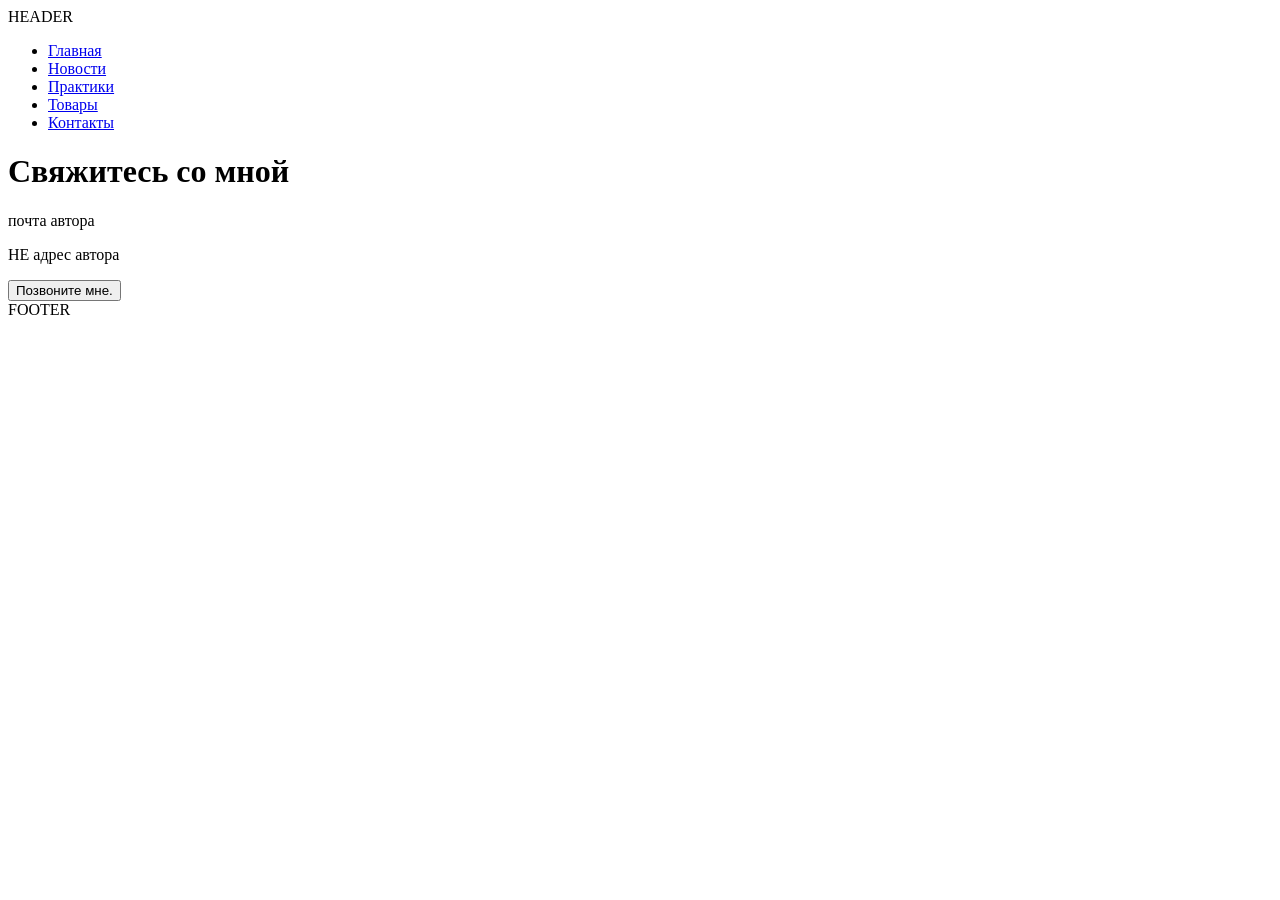
==== contacts.html @ 6ee75f73 "feat: add news.html, goods.html, contacts.html" ====
<!DOCTYPE html>
<html lang="ru">
    <!--HEAD-->
    <head>
        <meta charset="UTF-8">
        <meta name="viewport" content="width=device-width, initial-scale=1.0">
        <title>Контакты - Faymen</title>
        <meta name="describtion" content="Контакты автора">
        <link rel="icon" href="assets/" type="image/x-icon">
        <link rel="stylesheet" href="styles.css">
        <script scr="main.js" defer></script>
    </head>
    <!--BODY-->
    <body>
        <div id="header">HEADER</div>

        <div id="menu">
            <ul>
                <li><a href="index.html">Главная</a></li>
                <li><a href="news.html">Новости</a></li>
                <li><a href="practices.html">Практики</a></li>
                <li><a href="goods.html">Товары</a></li>
                <li><a href="contacts.html">Контакты</a></li>
            </ul>
        </div>

        <div id="content">
            <h1>Свяжитесь со мной</h1>
            <div>
                <p>почта автора</p>
                <p>НЕ адрес автора</p>
                <button>Позвоните мне.</button>
            </div>
        </div>

        <div id="footer">FOOTER</div>
    </body>

</html>
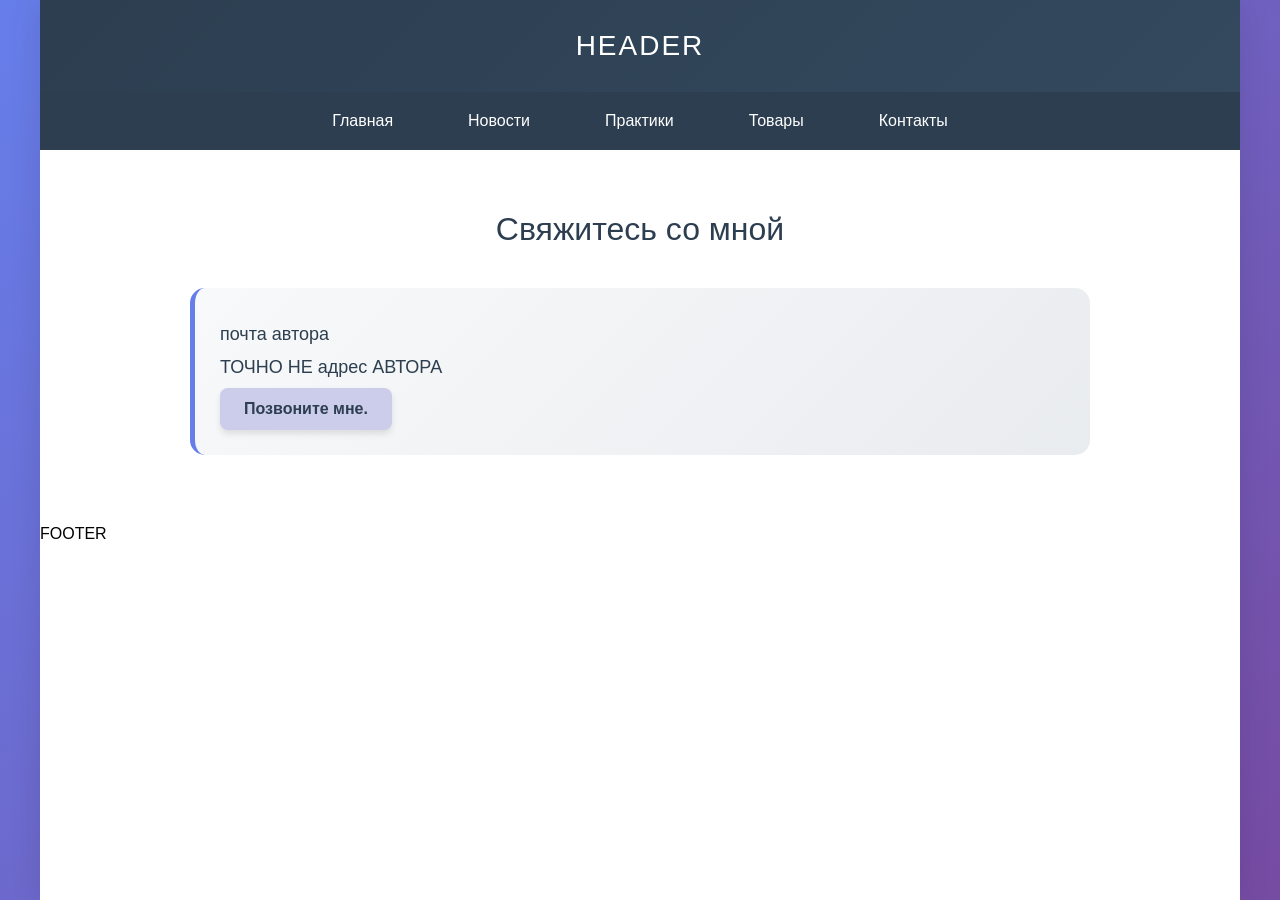
==== commit 079e6687: "feat: add for .css design to contacts.html page and comments for all .html files + design changes in" ====
--- a/contacts.html
+++ b/contacts.html
@@ -1,39 +1,50 @@
 <!DOCTYPE html>
 <html lang="ru">
+
     <!--HEAD-->
     <head>
         <meta charset="UTF-8">
         <meta name="viewport" content="width=device-width, initial-scale=1.0">
         <title>Контакты - Faymen</title>
         <meta name="describtion" content="Контакты автора">
-        <link rel="icon" href="assets/" type="image/x-icon">
+        <link rel="icon" href="assets/logo.ico" type="image/x-icon">
         <link rel="stylesheet" href="styles.css">
         <script scr="main.js" defer></script>
     </head>
+
     <!--BODY-->
     <body>
-        <div id="header">HEADER</div>
+        <div class="page-container">
 
-        <div id="menu">
-            <ul>
-                <li><a href="index.html">Главная</a></li>
-                <li><a href="news.html">Новости</a></li>
-                <li><a href="practices.html">Практики</a></li>
-                <li><a href="goods.html">Товары</a></li>
-                <li><a href="contacts.html">Контакты</a></li>
-            </ul>
+            <div class="header">HEADER</div>
+
+            <div class="nav">
+                <ul class="nav__list">
+                    <li class="nav__list-item"><a href="index.html" class="nav__link">Главная</a></li>
+                    <li class="nav__list-item"><a href="news.html" class="nav__link">Новости</a></li>
+                    <li class="nav__list-item"><a href="practices.html" class="nav__link">Практики</a></li>
+                    <li class="nav__list-item"><a href="goods.html" class="nav__link">Товары</a></li>
+                    <li class="nav__list-item"><a href="contacts.html" class="nav__link">Контакты</a></li>
+                </ul>
+            </div>
+
+            <div class="content">
+
+                <div class="content-header">
+                    <h1 class="content-header__title">Свяжитесь со мной</h1>
+                </div>
+                
+                <div class="section">
+                    <p class="section__text">почта автора<br>ТОЧНО НЕ адрес АВТОРА</p>
+                    <button class="section__button">Позвоните мне.</button>
+                </div>
+
+            </div>
+
+            <!--FOOTER-->
+            <div id="footer">FOOTER</div>
+
         </div>
-
-        <div id="content">
-            <h1>Свяжитесь со мной</h1>
-            <div>
-                <p>почта автора</p>
-                <p>НЕ адрес автора</p>
-                <button>Позвоните мне.</button>
-            </div>
-        </div>
-
-        <div id="footer">FOOTER</div>
     </body>
 
 </html>
--- a/styles.css
+++ b/styles.css
@@ -0,0 +1,207 @@
+body {
+    font-family: 'Segoe UI', Tahoma, Geneva, Verdana, sans-serif; /* Современный шрифт для лучшей читаемости */
+    margin: 0; /* Убираем стандартные отступы браузера */
+    padding: 0; /* Убираем стандартные внутренние отступы */
+    background: linear-gradient(135deg, #667eea 0%, #764ba2 100%); /* Красивый градиентный фон всей страницы */
+    min-height: 100vh; /* Минимальная высота равна высоте окна браузера */
+}
+
+.page-container {
+    max-width: 1200px; /* Максимальная ширина контента */
+    margin: 0 auto; /* Центрирование контейнера по горизонтали */
+    background: white; /* Белый фон для основного содержимого */
+    min-height: 100vh; /* Минимальная высота равна высоте окна браузера */
+    box-shadow: 0 0 30px rgba(0,0,0,0.1); /* Легкая тень вокруг всего контента */
+}
+
+.header {
+    background: linear-gradient(135deg, #2c3e50 0%, #34495e 100%); /* Темный градиентный фон */
+    color: white; /* Белый цвет текста */
+    text-align: center; /* Выравнивание текста по центру */
+    padding: 30px; /* Внутренние отступы со всех сторон */
+    font-size: 28px; /* Размер шрифта */
+    font-weight: 300; /* Легкое начертание шрифта */
+    letter-spacing: 2px; /* Расстояние между буквами */
+}
+
+.nav {
+    background: #2c3e50; /* Темно-синий фон навигации */
+    padding: 20px 0; /* Вертикальные отступы */
+}
+
+.nav__list {
+    list-style: none; /* Убираем маркеры списка */
+    margin: 0; /* Убираем внешние отступы */
+    padding: 0; /* Убираем внутренние отступы */
+    display: flex; /* Горизонтальное расположение элементов */
+    justify-content: center; /* Выравнивание по центру */
+    gap: 25px; /* Расстояние между элементами навигации */
+}
+
+.nav__list-item {
+    margin: 0;
+}
+
+.nav__link {
+    color: white; /* Белый цвет текста ссылок */
+    text-decoration: none; /* Убираем подчеркивание ссылок */
+    padding: 12px 25px; /* Отступы внутри ссылок */
+    border-radius: 25px; /* Скругленные углы (капсульная форма) */
+    transition: all 0.3s ease; /* Плавные анимации при изменении */
+    font-weight: 500; /* Средняя жирность шрифта */
+}
+
+.nav__link:hover {
+    background: rgba(255,255,255,0.1); /* Полупрозрачный белый фон при наведении */
+    transform: translateY(-2px); /* Легкое поднятие элемента при наведении */
+}
+
+.content {
+    padding: 40px; /* Внутренние отступы контента */
+    max-width: 900px; /* Максимальная ширина контента */
+    margin: 0 auto; /* Центрирование контента */
+}
+
+.content-header {
+    text-align: center; /* Выравнивание по центру */
+    margin-bottom: 40px; /* Отступ снизу */
+}
+
+.content-header__title {
+    font-size: 32px; /* Размер шрифта заголовка */
+    color: #2c3e50; /* Темно-синий цвет текста */
+    margin-bottom: 10px; /* Отступ снизу */
+    font-weight: 300; /* Легкое начертание шрифта */
+}
+
+.content-header__text {
+    font-size: 24px; /* Размер шрифта имени */
+    color: #2c3e50; /* Темно-синий цвет текста */
+    margin: 10px 0; /* Вертикальные отступы */
+    font-weight: 500; /* Средняя жирность шрифта */
+}
+
+.content-header__img {
+    width: 220px; /* Фиксированная ширина фото */
+    height: 280px; /* Фиксированная высота фото */
+    border-radius: 15px; /* Скругленные углы фото */
+    object-fit: cover; /* Обрезка фото для сохранения пропорций */
+    margin: 20px auto; /* Центрирование и отступы */
+    border: 4px solid #667eea; /* Синяя рамка вокруг фото */
+    box-shadow: 0 8px 25px rgba(102, 126, 234, 0.3); /* Тень с синим оттенком */
+}
+
+.title {
+    font-size: 28px; /* Размер шрифта заголовка */
+    color: #2c3e50; /* Темно-синий цвет текста */
+    margin-bottom: 10px; /* Отступ снизу */
+    font-weight: 300; /* Легкое начертание шрифта */
+}
+
+.section {
+    background: linear-gradient(135deg, #f8f9fa 0%, #e9ecef 100%); /* Светлый градиентный фон */
+    padding: 25px; /* Внутренние отступы */
+    border-radius: 15px; /* Скругленные углы */
+    margin: 30px 0; /* Вертикальные отступы */
+    border-left: 5px solid #667eea; /* Синяя полоса слева */
+    font-size: 16px; /* Размер шрифта текста */
+    line-height: 1.8; /* Межстрочный интервал */
+}
+
+.section__text {
+    font-size: 18px; /* Размер шрифта группы */
+    color: #2c3e50; /* Темно-синий цвет текста */
+    margin: 5px 0; /* Вертикальные отступы */
+}
+
+.section__light-text {
+    font-size: 16px; /* Размер шрифта группы */
+    color: #3f4c5a; /* Темно-синий цвет текста */
+    margin: 5px 0; /* Вертикальные отступы */
+    font-weight: 300; /* Легкое начертание шрифта */
+}
+
+.section__img {
+    width: auto; /* Автоматическая ширина фото */
+    height: auto; /* Автоматическая высота фото */
+    border-radius: 15px; /* Скругленные углы фото */
+    object-fit: cover; /* Обрезка фото для сохранения пропорций */
+    margin: 20px auto; /* Центрирование и отступы */
+    border: 4px solid #667eea; /* Синяя рамка вокруг фото */
+    box-shadow: 0 8px 25px rgba(102, 126, 234, 0.3); /* Тень с синим оттенком */
+}
+
+.section__link {
+    color: #2c3e50; /* Белый цвет текста ссылок */
+    text-decoration: none; /* Убираем подчеркивание ссылок */
+    padding: 12px 25px; /* Отступы внутри ссылок */
+    border-radius: 25px; /* Скругленные углы (капсульная форма) */
+    transition: all 0.3s ease; /* Плавные анимации при изменении */
+    font-weight: 500; /* Средняя жирность шрифта */
+}
+
+.section__link:hover {
+    background: rgba(255,255,255,0.1); /* Полупрозрачный белый фон при наведении */
+    transform: translateY(-2px); /* Легкое поднятие элемента при наведении */
+}
+
+.section__button {
+    background-color: rgb(204, 204, 235);
+    color: #2c3e50;
+    border: none;
+    padding: 12px 24px;
+    font-size: 16px;
+    font-weight: bold;
+    border-radius: 8px;          /* скруглённые углы */
+    cursor: pointer;             /* курсор "рука" */
+    box-shadow: 0 4px 6px rgba(0,0,0,0.1); /* лёгкая тень */
+    transition: all 0.2s ease;   /* плавные изменения */
+}
+
+.list-section {
+    display: flex; /* Горизонтальное расположение навыков */
+    justify-content: center; /* Выравнивание по центру */
+    flex-wrap: wrap; /* Перенос на новую строку при необходимости */
+    gap: 15px; /* Расстояние между навыками */
+    margin: 30px 0; /* Вертикальные отступы */
+}
+
+.list-section__text {
+    font-size: 18px; /* Размер шрифта группы */
+    color: #2c3e50; /* Темно-синий цвет текста */
+    margin: 5px 0; /* Вертикальные отступы */
+}
+
+.list-section__img {
+    width: auto; /* Автоматическая ширина фото */
+    height: auto; /* Автоматическая высота фото */
+    border-radius: 15px; /* Скругленные углы фото */
+    object-fit: cover; /* Обрезка фото для сохранения пропорций */
+    margin: 20px auto; /* Центрирование и отступы */
+    border: 4px solid #667eea; /* Синяя рамка вокруг фото */
+    box-shadow: 0 8px 25px rgba(102, 126, 234, 0.3); /* Тень с синим оттенком */
+}
+
+.list-section__label {
+    background: linear-gradient(135deg, #4facfe 0%, #00f2fe 100%); /* Голубой градиентный фон */
+    color: white; /* Белый цвет текста */
+    padding: 12px 25px; /* Внутренние отступы */
+    border-radius: 25px; /* Круглые углы (капсульная форма) */
+    font-weight: 600; /* Жирный шрифт */
+    font-size: 14px; /* Размер шрифта */
+    box-shadow: 0 4px 15px rgba(79, 172, 254, 0.3); /* Тень с голубым оттенком */
+    transition: all 0.3s ease; /* Плавные анимации при изменении */
+}
+
+.list-section__label:hover {
+    transform: translateY(-3px); /* Поднятие элемента при наведении */
+    box-shadow: 0 6px 20px rgba(79, 172, 254, 0.4); /* Увеличение тени при наведении */
+}
+
+.footer {
+    background: linear-gradient(135deg, #2c3e50 0%, #34495e 100%); /* Темный градиентный фон */
+    color: white; /* Белый цвет текста */
+    text-align: center; /* Выравнивание по центру */
+    padding: 30px; /* Внутренние отступы */
+    margin-top: 50px; /* Отступ сверху */
+}
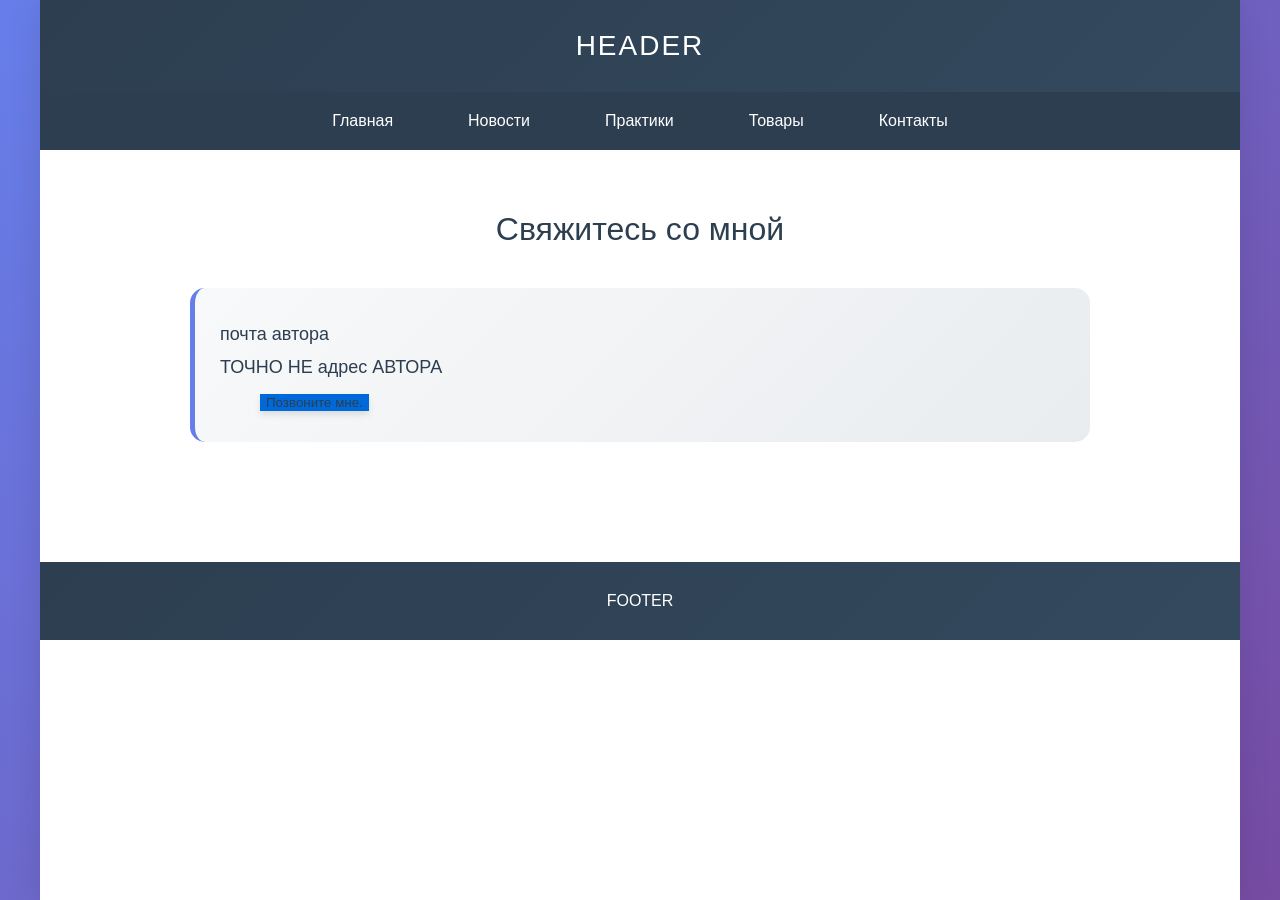
==== commit 8cbf8b7d: "feat: fix for contacts.html page" ====
--- a/contacts.html
+++ b/contacts.html
@@ -42,7 +42,7 @@
             </div>
 
             <!--FOOTER-->
-            <div id="footer">FOOTER</div>
+            <div class="footer">FOOTER</div>
 
         </div>
     </body>
--- a/styles.css
+++ b/styles.css
@@ -146,14 +146,11 @@
 }
 
 .section__button {
-    background-color: rgb(204, 204, 235);
     color: #2c3e50;
+    background: #0069d9;
     border: none;
-    padding: 12px 24px;
-    font-size: 16px;
-    font-weight: bold;
-    border-radius: 8px;          /* скруглённые углы */
-    cursor: pointer;             /* курсор "рука" */
+    cursor: pointer;
+    margin-left: 40px;
     box-shadow: 0 4px 6px rgba(0,0,0,0.1); /* лёгкая тень */
     transition: all 0.2s ease;   /* плавные изменения */
 }
